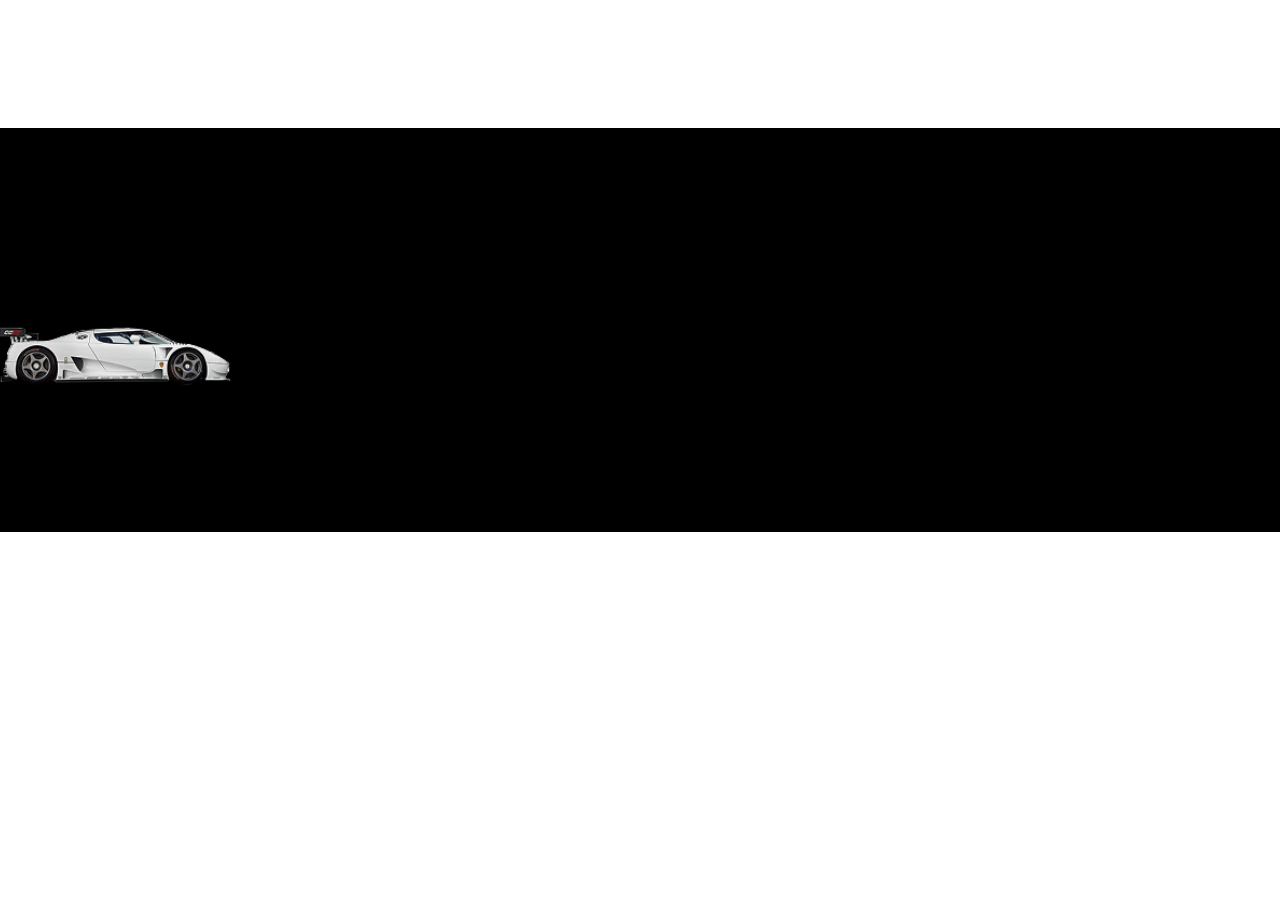
==== task8/index.html @ 7378f709 "Add task8" ====
<!DOCTYPE html>
<html lang="en">
<head>
    <meta charset="UTF-8">
    <meta name="viewport" content="width=device-width, initial-scale=1.0">
    <title>Web-design-summer </title>
    <link rel="stylesheet" href="css/style.css">
</head>
<body>
    <section class="bg-black m-top-bottom p-top-bottom w-100">
        <img src="image/Screenshot 2026-08-04 103523.png" alt="">
    </section>
    
</body>
</html>
---- task8/css/style.css ----
*{
    margin: 0%;
    padding: 0%;
    box-sizing: border-box;
    border: 0;
    font-family: "Poppins", sans-serif;
}
img{
    animation: anim-car 2s;
    animation-iteration-count: infinite;
}


.bg-black{
    background-color: black;
 
}
.w-100{
    width: 100%;
}
.m-top-bottom{
    margin-top: 10%;
    margin-bottom: 10%;
}
.p-top-bottom{
    padding-top: 5%;
    padding-bottom: 5%;
}

@keyframes anim-car {
    from{
        transform: translateX(0px);

    }
    to{
        transform: translateX(1510px); 
    }
}
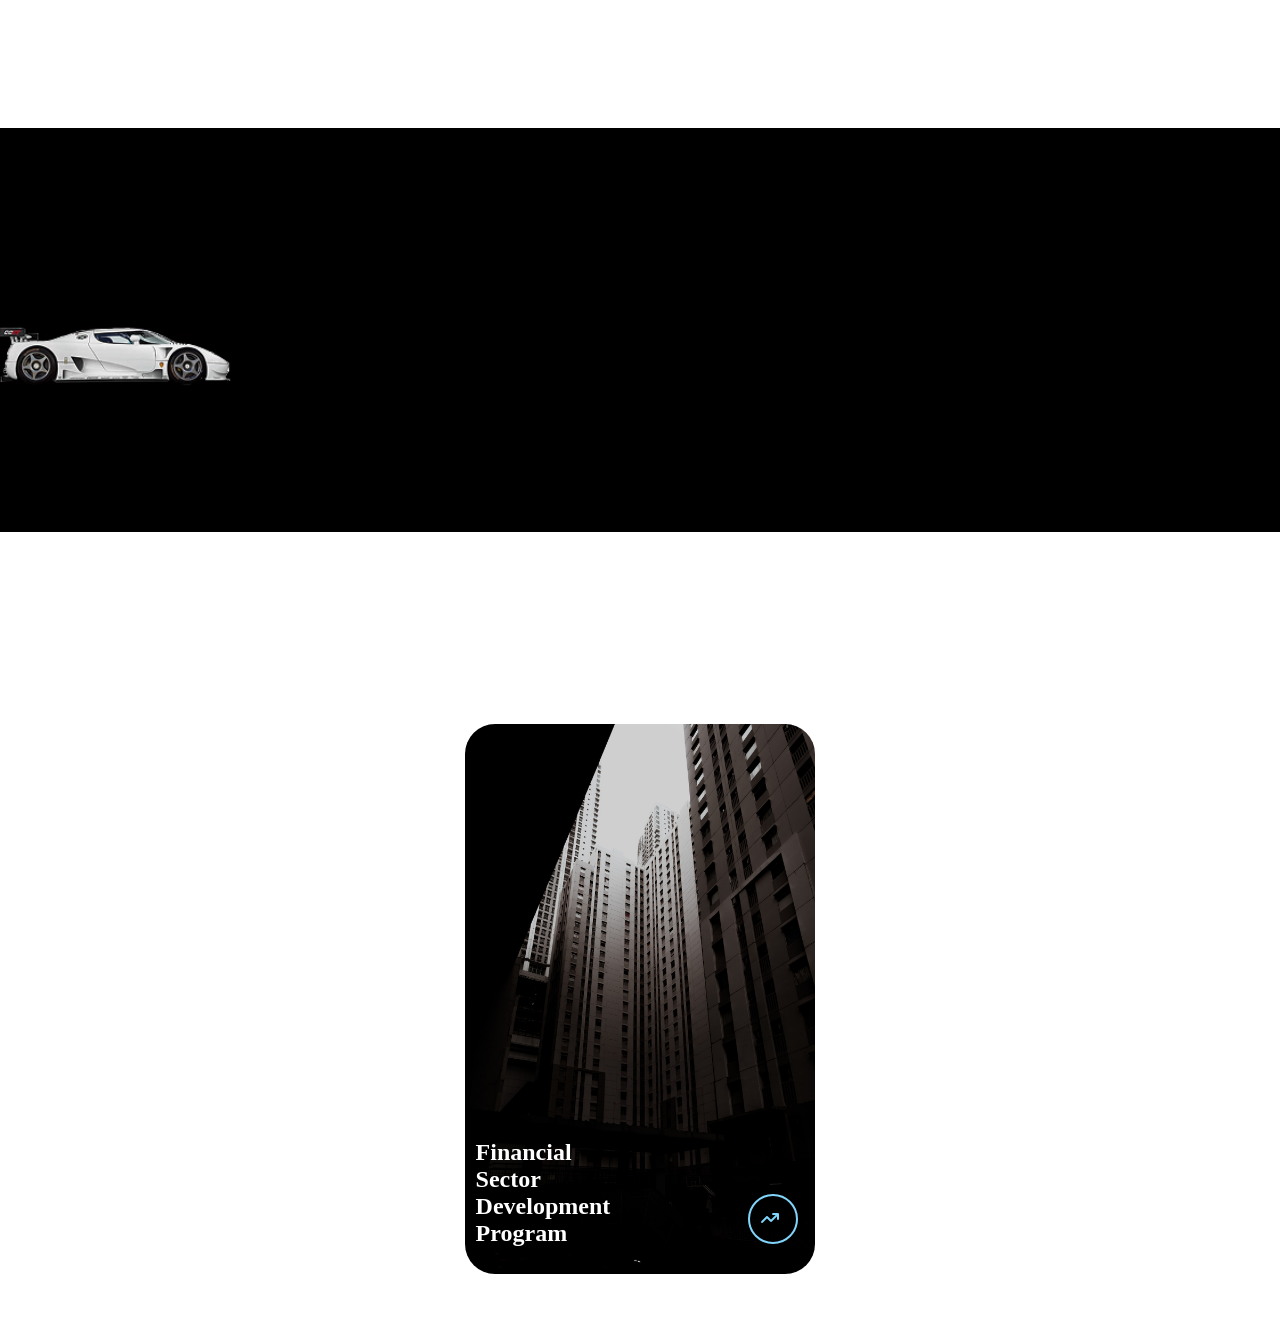
==== commit 6f6609bb: "Update task6 and task8" ====
--- a/task8/index.html
+++ b/task8/index.html
@@ -5,11 +5,46 @@
     <meta name="viewport" content="width=device-width, initial-scale=1.0">
     <title>Web-design-summer </title>
     <link rel="stylesheet" href="css/style.css">
+    <link rel="stylesheet" href="css/all.min.css">
 </head>
 <body>
     <section class="bg-black m-top-bottom p-top-bottom w-100">
-        <img src="image/Screenshot 2026-08-04 103523.png" alt="">
+        <img src="image/Screenshot 2026-08-04 103523.png" alt="" class="anim-img">
     </section>
+    <!-- flip card  -->
+     <section class="card-section">
+        <div class="container p-top-bottom">
+            <div class="flip-card">
+                <div class="flip-card-inner">
     
+        <div class="card  parent first-card">
+            <img src="image/9a05790936f469a0dac0d0609e0223d9cc2483f2.jpg" alt="" class="w-100 h-100 b-radius">
+            <div class="d-flex children posit-h2-img ">
+                <h2 class="c-white w-40">Financial Sector Development Program</h2>
+                <div class="children posit-icon">
+                <i class="fa-solid fa-arrow-trend-up border-circle"></i>
+                </div>
+            </div>
+        </div>
+        <div class="card  bg-white  b-radius p-top-bottom parent second-card">
+            <div  class="back-posit children">
+                <div class=""><i class="fa-solid fa-layer-group icon-big"></i></div>
+                <h2 class="p-top-bottom animation-h2">Financial Sector Development Program</h2>
+                <p>The Program aims to develop a diversified and effective financial sector to support the development of the Saudi Arabia's economy.</p>
+            </div>
+            <div class="children posit-icon">
+                <i class="fa-solid fa-arrow-right-long border-circle"></i>
+            </div>
+            <p class="children p-icon">Read More</p>
+
+        </div>
+    
+    
+    
+    
+    </div>
+    </div>
+    </div>
+    </section>
 </body>
 </html>
--- a/task8/css/style.css
+++ b/task8/css/style.css
@@ -3,9 +3,36 @@
     padding: 0%;
     box-sizing: border-box;
     border: 0;
-    font-family: "Poppins", sans-serif;
 }
-img{
+
+
+
+
+
+
+
+
+
+
+
+.container{
+    width: 80%;
+    margin: auto;
+}
+
+
+
+
+.card{
+    margin: auto;
+    border: 0 solid;
+    /* border-radius: 100px; */
+}
+.b-radius{
+    border-radius: 30px;
+}
+
+.anim-img{
     animation: anim-car 2s;
     animation-iteration-count: infinite;
 }
@@ -15,8 +42,25 @@
     background-color: black;
  
 }
+.bg-grey{
+    background-color: grey;
+}
+.c-white{
+    color: white;
+}
+.bg-white{
+    background-color: white;
+}
 .w-100{
     width: 100%;
+}
+.h-100{
+    height: 100%;
+
+}
+.w-40{
+    width: 40%;
+
 }
 .m-top-bottom{
     margin-top: 10%;
@@ -25,6 +69,13 @@
 .p-top-bottom{
     padding-top: 5%;
     padding-bottom: 5%;
+}
+.d-flex{
+    display: flex;
+    justify-content: space-between;
+}
+.flex{
+    
 }
 
 @keyframes anim-car {
@@ -36,20 +87,104 @@
         transform: translateX(1510px); 
     }
 } 
+.parent{
+    position: relative;
+}
+.children{
+    position: absolute;
+}
+
+.posit-h2-img{
+    bottom: 5%;
+    left:3% ;
+
+}
+.posit-icon{
+    bottom: 3%;
+    right: 5%;
+    border: 2px solid #81D4FA;
+    width: 50px;
+    height: 50px;
+    border-radius: 50%;
+    padding-top: 13px;
+    padding-left: 10px;
+    color: #81D4FA;
+}
+.p-icon{
+    bottom: 7%;
+    right: 30%;
+    font-size: 12px;
+    color: #81D4FA;
+}
+
+.border-circle{
+    width: 12%;
+    aspect-ratio: 1/1;
+    border: 0px solid;
+    border-radius: 50px;
+    padding-top: 3%;
+    padding-left: 2%;
+    color: #81D4FA;
+}
+
+.icon-big{
+    font-size: 70px;
+    padding-bottom: 5%; 
+}
+.back-posit{
+    top: 20%;
+    left: 15%;
+    padding-right: 5%;
+}
+.flip-card{
+    position: relative;
+    width: 350px;       
+    height: 550px;   
+    margin: auto;       
+    perspective: 1000px; 
+}
+.first-card , .second-card {
+    backface-visibility:hidden;
+    position: absolute;
+    top: 0;
+    left: 0;
+    width: 100%;
+    height: 100%;
+}
+.first-card{
+
+}
+.second-card{
+    position: absolute;
+    transform: rotateY(180deg);
+
+}
+.flip-card-inner{
+    position: relative;
+    width: 100%;
+    height: 100%;
+    transition: transform 0.8s;   
+    transform-style: preserve-3d; 
+
+}
+
+.flip-card:hover .flip-card-inner {
+    transform: rotateY(180deg);
+}
+.animation-h2{
+    animation: top 3s;
+}
+@keyframes top {
+    from{
+        transform: translateY(50px);
+    }
+    to{
+        transform: translateY(0);
+    }
+}
 
 
 
 
 
 
-
-
-
-
-
-
-
-
-
-
-
